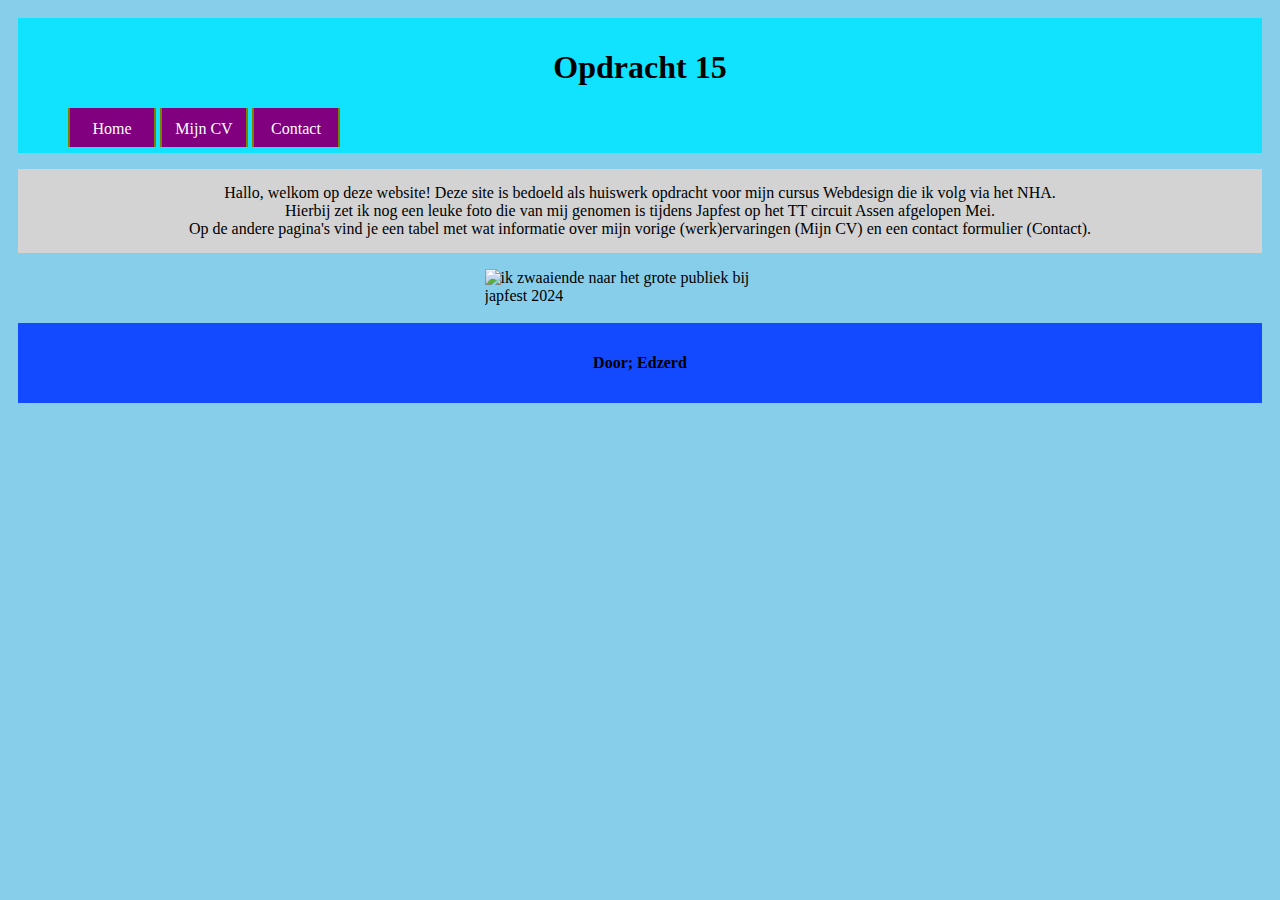
==== index.html @ c134b8df "Add files via upload" ====
<!DOCTYPE html>
<html lang="nl">
  <head>
    <meta charset="utf-8" />
    <title>Home</title>
    <link rel="stylesheet" type="text/css" href="style.css" />
  </head>

  <body>
    <header>
      <h1>Opdracht 15</h1>
      <ul>
        <li><a href="index.html">Home</a></li>
        <li><a href="mijncv.html">Mijn CV</a></li>
        <li><a href="contact.html">Contact</a></li>
      </ul>
    </header>
    <p class="intro">
      Hallo, welkom op deze website! Deze site is bedoeld als huiswerk opdracht
      voor mijn cursus Webdesign die ik volg via het NHA.<br />
      Hierbij zet ik nog een leuke foto die van mij genomen is tijdens Japfest
      op het TT circuit Assen afgelopen Mei.<br />
      Op de andere pagina's vind je een tabel met wat informatie over mijn
      vorige (werk)ervaringen (Mijn CV) en een contact formulier (Contact).
    </p>
    <img
      class="mijn-2024-japfest-01"
      src="afbeeldingen/mijn-2024-japfest-01.jpg"
      alt="ik zwaaiende naar het grote publiek bij japfest 2024"
      width="25%"
    />
    <br />
    <footer>
      <h4>Door; Edzerd</h4>
    </footer>
  </body>
</html>
---- style.css ----
header {
    background-color: #11e2fd;
    height: 115px;
    padding: 10px 10px;
}

footer {
    background-color: #134aff;
    height: 60px;
    padding: 10px 10px;
}

body {
    background-color: skyblue;
    padding: 10px 10px;
}

ul a {
    color: white;
    text-decoration: none;
}

li {
    display: inline-block;
    height: 15px;
    width: 60px;
    padding: 12px;
    text-align: center;
    color: white;
    border-left: 2px solid olive;
    border-right: 2px solid olive;
    background-color: purple;
}

li:hover {
    background-color: lightgreen;
    border-style: none;
}

h1,
h4 {
    text-align: center;
}

p {
    text-align: center;
    padding: 15px 15px;
    background-color: lightgray;
}

img.mijn-2024-japfest-01 {
    display: block;
    margin-left: auto;
    margin-right: auto;
}

table,
th,
td {
    border: 2px solid;
    border-color: black;
    padding: 10px 10px;
}

table {
    display: block;
    margin-left: auto;
    margin-right: auto;
    background-color: lightcoral;
}

th,
td {
    background-color: lightsalmon;
}

input[type="text"],
input[type="email"],
textarea,
button {
    display: block;
    margin-left: auto;
    margin-right: auto;
    margin-top: 7px;
    margin-bottom: 3px;
    width: 400px;
    box-sizing: border-box;
    border-radius: 5px;
    box-shadow: inset 2px 2px 5px lightgreen;
}

textarea {
    height: 100px;
    padding: 5px 4px;
}

button:active {
    background-color: darkgreen;
    color: white;
    border-radius: 4px;
    box-shadow: inset 2px 2px 5px blue;
}

form {
    padding: 20px 20px;
    text-align: center;
}
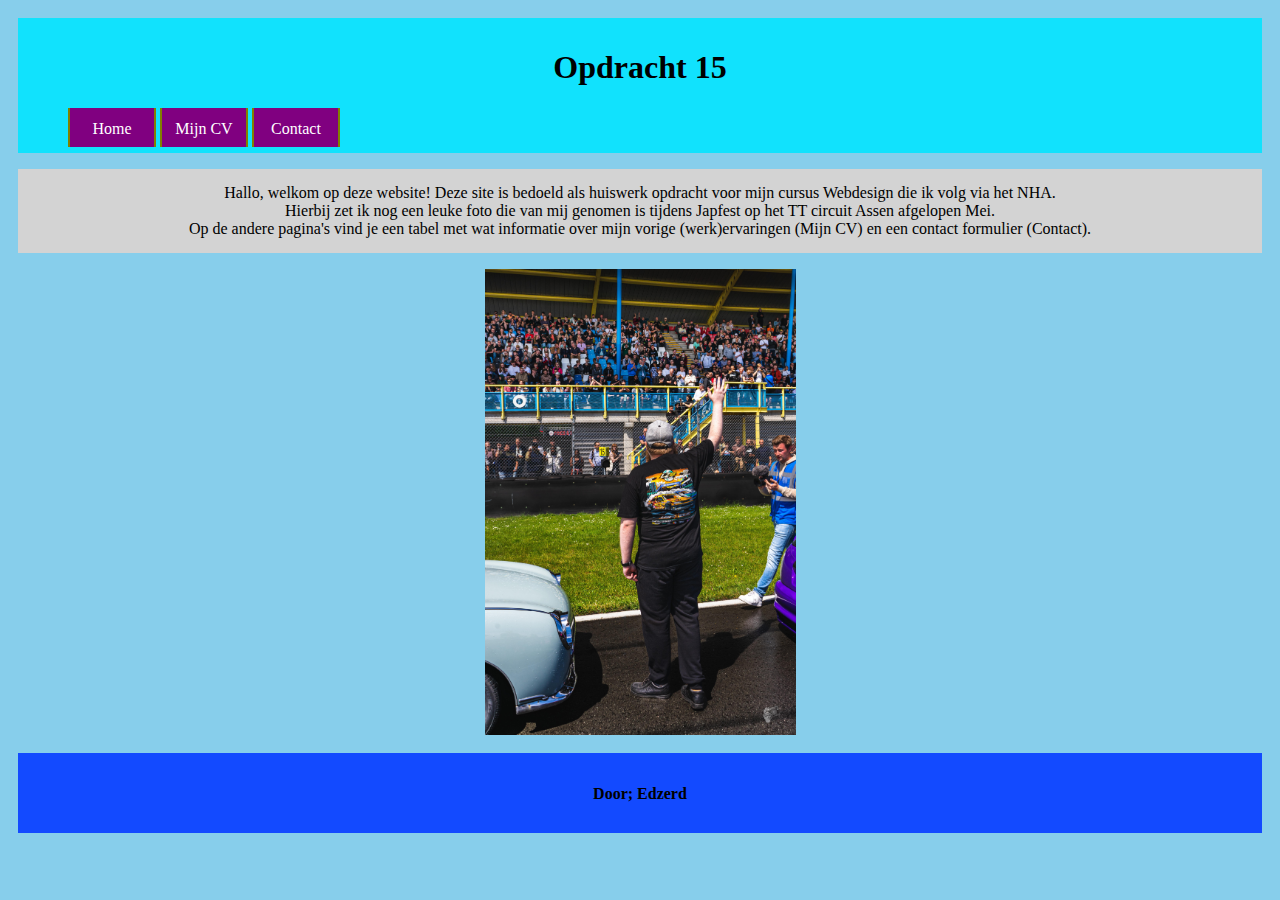
==== commit 60a884c5: "Update index.html" ====
--- a/index.html
+++ b/index.html
@@ -25,7 +25,7 @@
     </p>
     <img
       class="mijn-2024-japfest-01"
-      src="afbeeldingen/mijn-2024-japfest-01.jpg"
+      src="mijn-2024-japfest-01.jpg"
       alt="ik zwaaiende naar het grote publiek bij japfest 2024"
       width="25%"
     />
